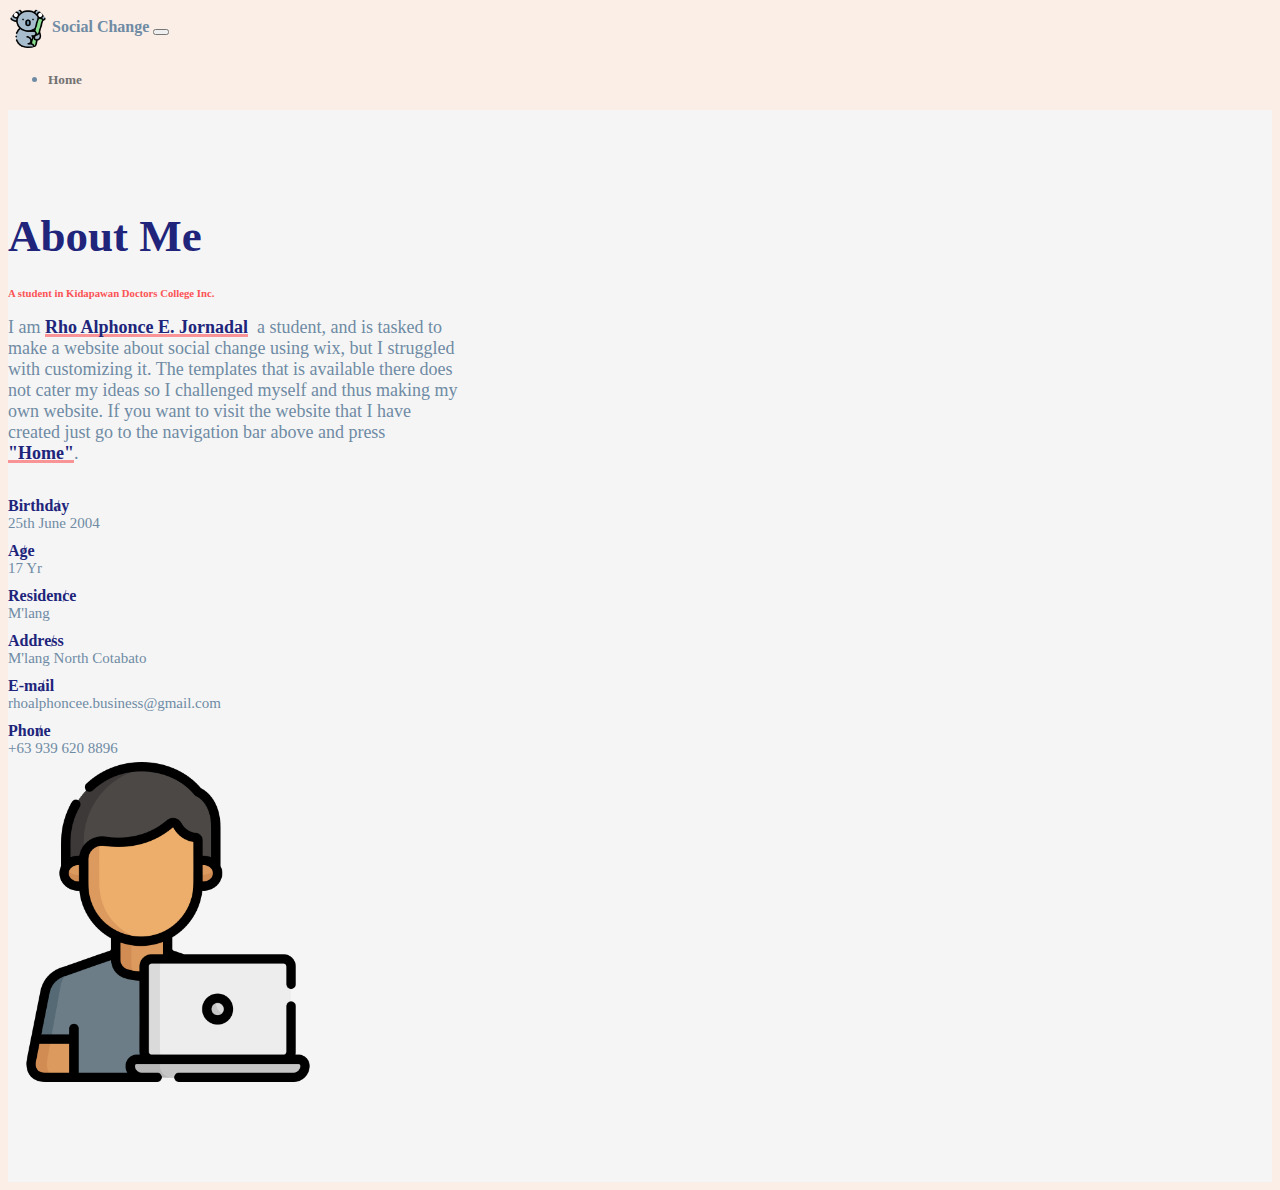
==== about_me.html @ a69801b3 "Add files via upload" ====
<!DOCTYPE html>
<html lang="en">
<head>
    <meta charset="UTF-8">
    <meta http-equiv="X-UA-Compatible" content="IE=edge">
    <meta name="viewport" content="width=device-width, initial-scale=1.0">
    <title>About Me</title>
    <link rel="apple-touch-icon" sizes="180x180" href="images/apple-touch1-icon.png">
    <link rel="icon" type="image/png" sizes="32x32" href="images/favicon1-32x32.png">
    <link rel="icon" type="image/png" sizes="16x16" href="images/favicon1-16x16.png">
    <link rel="manifest" href="/site.webmanifest">
    <link href="https://cdn.jsdelivr.net/npm/bootstrap@5.1.3/dist/css/bootstrap.min.css" rel="stylesheet" integrity="sha384-1BmE4kWBq78iYhFldvKuhfTAU6auU8tT94WrHftjDbrCEXSU1oBoqyl2QvZ6jIW3" crossorigin="anonymous">
    <link rel="stylesheet" href="contacts/css/styles.css">
</head>
<body>
  <nav class="navbar navbar-expand-lg navbar-dark bg-dark">
    <div class="container">
        <div class="d-flex flex-row-reverse">
        
        <strong class="navbar-brand"><img id="koala" src="images/koala.png" alt="koala">&nbspSocial Change</strong>
        <button class="navbar-toggler" type="button" data-bs-toggle="collapse" data-bs-target="#navbarSupportedContent" aria-controls="navbarSupportedContent" aria-expanded="false" aria-label="Toggle navigation"><span class="navbar-toggler-icon"></span></button> 
        </div>
        
        <div class="d-flex flex-row-reverse" id="navbarSupportedContent">
            <ul class="navbar-nav ms-auto mb-2 mb-lg-0 p-2">
                <li class="nav-item"><a class="typeracer " aria-current="page" href="/index.html"><h5>Home</h2></a></li>
            </ul>
        </div>
    </div>
</nav>
<section class="section about-section gray-bg" id="about">
            <div class="container">
                <div class="row align-items-center flex-row-reverse">
                    <div class="col-lg-6">
                        <div class="about-text go-to">
                            <h3 class="dark-color">About Me</h3>
                            <h6 class="theme-color lead">A student in Kidapawan Doctors College Inc.</h6>
                            <p>I am <mark>Rho Alphonce E. Jornadal</mark>&nbsp a student, and is tasked to make a website about social change using wix, but I struggled with customizing it. The templates that is available there does not cater my ideas so I challenged myself and thus making my own website. If you want to visit the website that I have created just go to the navigation bar above and press <mark>"Home"</mark>.</p>
                            <div class="row about-list">
                                <div class="col-md-6">
                                    <div class="media">
                                        <label>Birthday</label>
                                        <p>25th June 2004</p>
                                    </div>
                                    <div class="media">
                                        <label>Age</label>
                                        <p>17 Yr</p>
                                    </div>
                                    <div class="media">
                                        <label>Residence</label>
                                        <p>M'lang</p>
                                    </div>
                                    <div class="media">
                                        <label>Address</label>
                                        <p>M'lang North Cotabato</p>
                                    </div>
                                </div>
                                <div class="col-md-6">
                                    <div class="media">
                                        <label>E-mail</label>
                                        <p>rhoalphoncee.business@gmail.com</p>
                                    </div>
                                    <div class="media">
                                        <label>Phone</label>
                                        <p>+63 939 620 8896</p>
                                    </div>
                                    
                                </div>
                            </div>
                        </div>
                    </div>
                    <div class="col-lg-6">
                        <div class="about-avatar">
                            <img src="images/programmer.png" style="height: 320px; width: 320px;" title="" alt="">
                        </div>
                    </div>
                </div>
                
            </div>
        </section>

<style type="text/css">
body{
    color: #6F8BA4;
    
}
.section {
    padding: 100px 0;
    position: relative;
}
.gray-bg {
    background-color: #f5f5f5;
}
img {
    max-width: 100%;
}
img {
    vertical-align: middle;
    border-style: none;
}
/* About Me 
---------------------*/
.about-text h3 {
  font-size: 45px;
  font-weight: 700;
  margin: 0 0 6px;
}
@media (max-width: 767px) {
  .about-text h3 {
    font-size: 35px;
  }
}
.about-text h6 {
  font-weight: 600;
  margin-bottom: 15px;
}
@media (max-width: 767px) {
  .about-text h6 {
    font-size: 18px;
  }
}
.about-text p {
  font-size: 18px;
  max-width: 450px;
}
.about-text p mark {
  font-weight: 600;
  color: #20247b;
}

.about-list {
  padding-top: 10px;
}
.about-list .media {
  padding: 5px 0;
}
.about-list label {
  color: #20247b;
  font-weight: 600;
  width: 88px;
  margin: 0;
  position: relative;
}
.about-list label:after {
  content: "";
  position: absolute;
  top: 0;
  bottom: 0;
  right: 11px;
  width: 1px;
  height: 12px;
  background: #20247b;
  -moz-transform: rotate(15deg);
  -o-transform: rotate(15deg);
  -ms-transform: rotate(15deg);
  -webkit-transform: rotate(15deg);
  transform: rotate(15deg);
  margin: auto;
  opacity: 0.5;
}
.about-list p {
  margin: 0;
  font-size: 15px;
}

@media (max-width: 991px) {
  .about-avatar {
    margin-top: 30px;
  }
}

.about-section .counter {
  padding: 22px 20px;
  background: #ffffff;
  border-radius: 10px;
  box-shadow: 0 0 30px rgba(31, 45, 61, 0.125);
}
.about-section .counter .count-data {
  margin-top: 10px;
  margin-bottom: 10px;
}
.about-section .counter .count {
  font-weight: 700;
  color: #20247b;
  margin: 0 0 5px;
}
.about-section .counter p {
  font-weight: 600;
  margin: 0;
}
mark {
    background-image: linear-gradient(rgba(252, 83, 86, 0.6), rgba(252, 83, 86, 0.6));
    background-size: 100% 3px;
    background-repeat: no-repeat;
    background-position: 0 bottom;
    background-color: transparent;
    padding: 0;
    color: currentColor;
}
.theme-color {
    color: #fc5356;
}
.dark-color {
    color: #20247b;
}


</style>

<script type="text/javascript">

</script>
</body>
</html>
---- contacts/css/styles.css ----
#koala {
    border-radius: 1in;
    width: 40px;
    height: 40px;
}
body {
    background-color: #FAEEE7;
background-image: url("https://www.transparenttextures.com/patterns/diagonal-striped-brick.png");
/* This is mostly intended for prototyping; please download the pattern and re-host for production environments. Thank you! */
}
a.charles-darwin{
    text-decoration: none;
    color: #727272;
    
}
blockquote.blockquote{
    font-family: Georgia,"Times New Roman",Times,serif  
}
dt{
    font-size: large;
}
a{
    text-decoration: none;
    color: black;
}
img.arrow{
    height: 20px;
    width: 22px;
    border-radius: 3in;
}
.bd-placeholder-img {
    font-size: 1.125rem;
    text-anchor: middle;
    -webkit-user-select: none;
    -moz-user-select: none;
    user-select: none;
  }

  @media (min-width: 768px) {
    .bd-placeholder-img-lg {
      font-size: 3.5rem;
    }
  }
#paw{
    margin-right: 10px;
}
#dawg{
    margin-bottom: 1.5rem;
}
.test{
    margin-top: 0;
    margin-bottom: 0;
}
a.typeracer{
    color: #727272;
    text-decoration: none;
}
a.typeracer:hover{
    color: white;
    text-decoration: none;
}
#buttons{
  margin-top: 1.5rem;
}
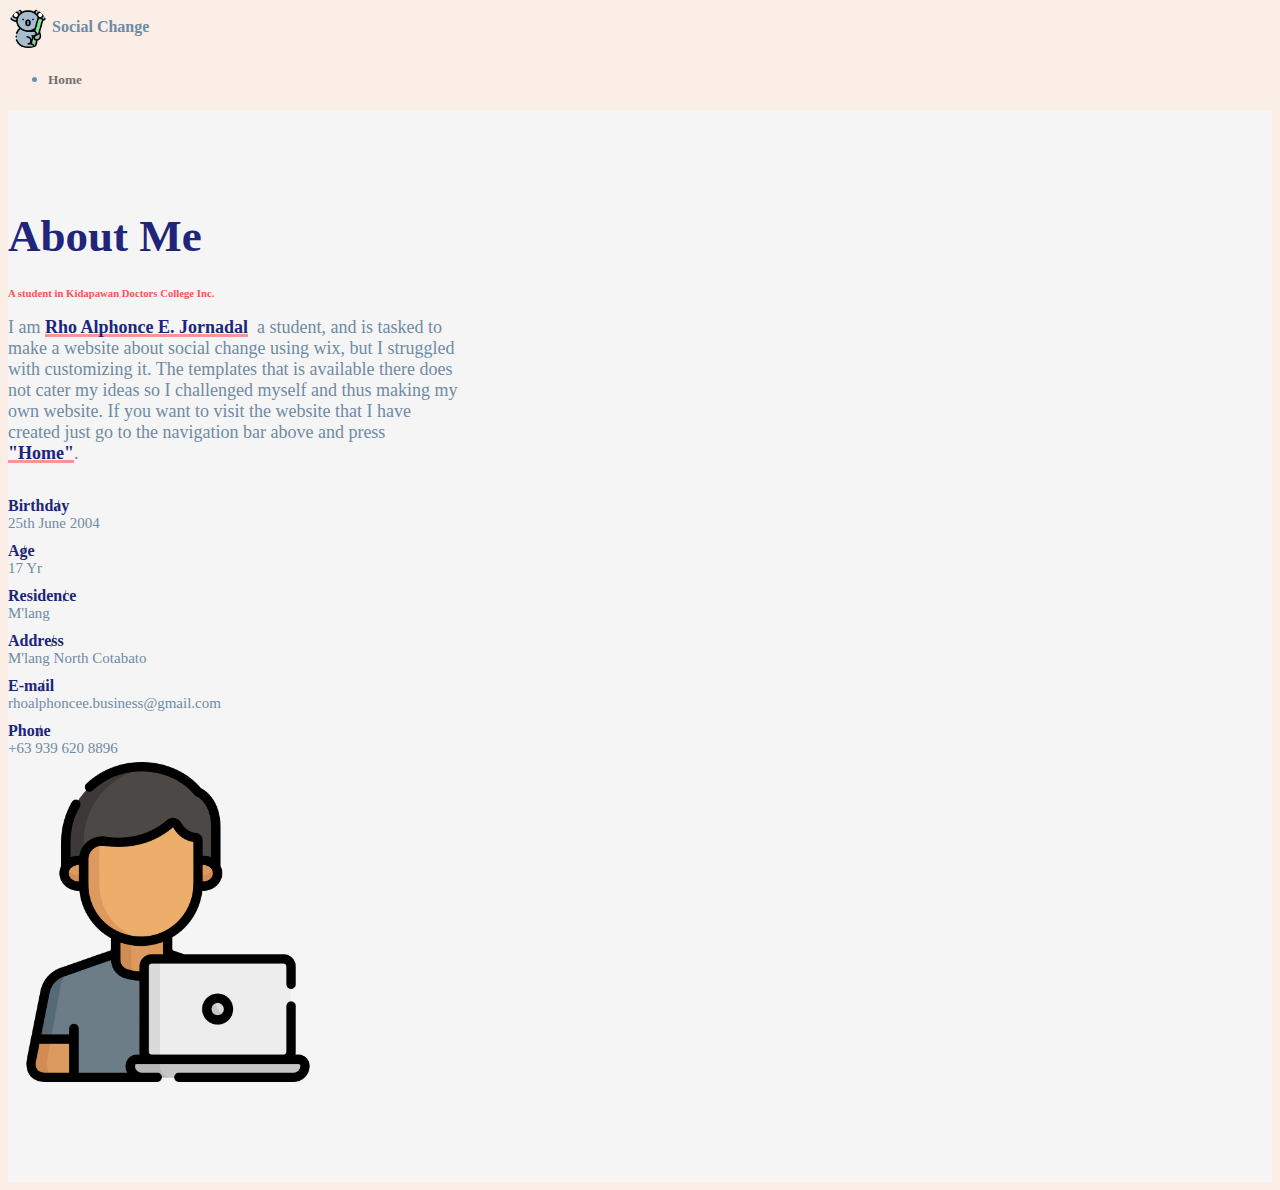
==== commit d8c57006: "Add files via upload" ====
--- a/about_me.html
+++ b/about_me.html
@@ -18,12 +18,12 @@
         <div class="d-flex flex-row-reverse">
         
         <strong class="navbar-brand"><img id="koala" src="images/koala.png" alt="koala">&nbspSocial Change</strong>
-        <button class="navbar-toggler" type="button" data-bs-toggle="collapse" data-bs-target="#navbarSupportedContent" aria-controls="navbarSupportedContent" aria-expanded="false" aria-label="Toggle navigation"><span class="navbar-toggler-icon"></span></button> 
+        
         </div>
         
         <div class="d-flex flex-row-reverse" id="navbarSupportedContent">
             <ul class="navbar-nav ms-auto mb-2 mb-lg-0 p-2">
-                <li class="nav-item"><a class="typeracer " aria-current="page" href="/index.html"><h5>Home</h2></a></li>
+                <li class="nav-item"><a class="typeracer " aria-current="page" href="index.html"><h5>Home</h2></a></li>
             </ul>
         </div>
     </div>
